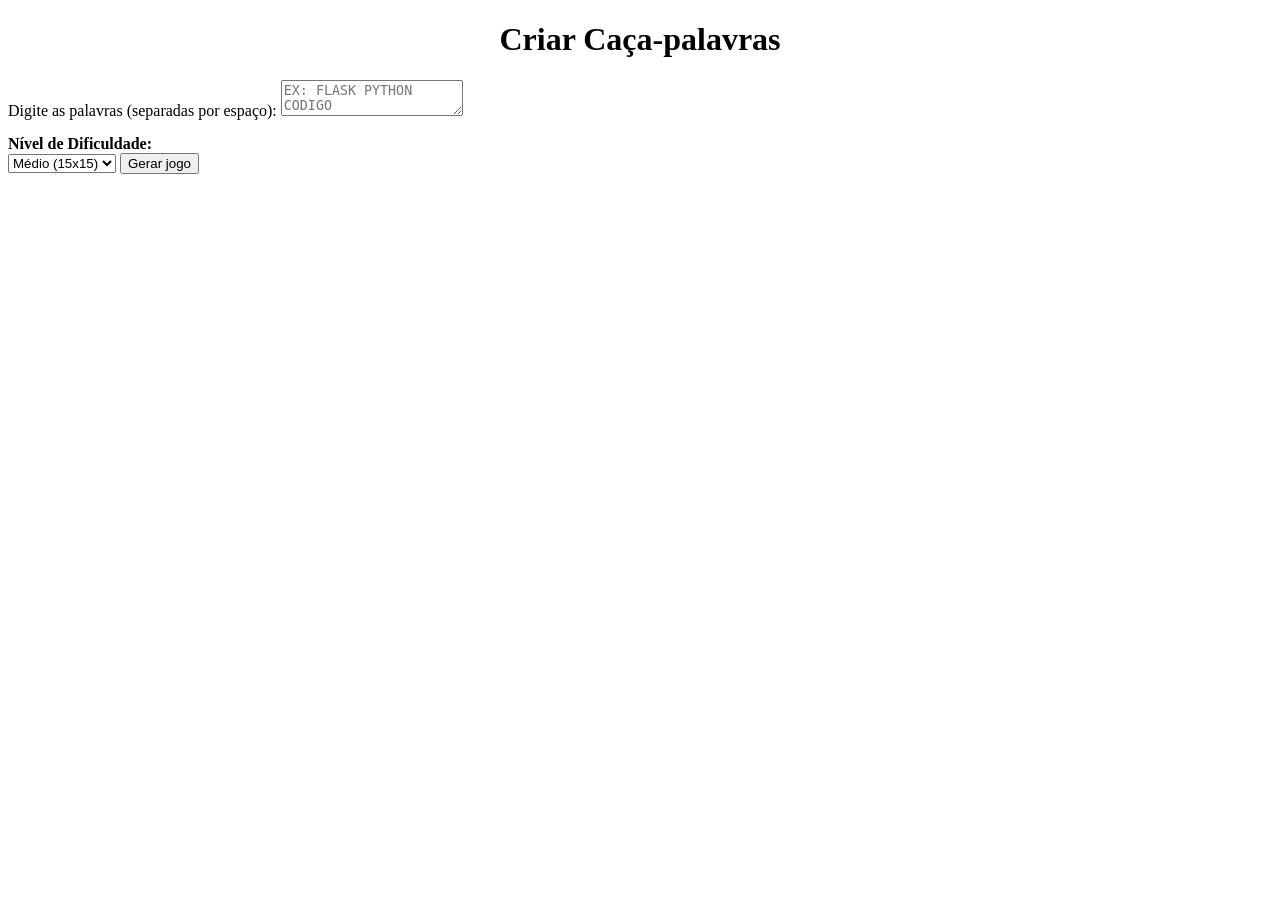
==== templates/index.html @ b8146ad8 "caca-palavras" ====
<!DOCTYPE html>
<html lang="pt-br">
<head>
    <meta charset="UTF-8">
    <title>Criar Caça-palavras</title>
    <link rel="stylesheet" href="{{ url_for('static', filename='style.css') }}">
</head>
<body class="inicio">

    <div class="card">
        <center><h1>Criar Caça-palavras</h1></center>
        <form action="/gerar" method="POST">
            <label>Digite as palavras (separadas por espaço):</label>
            <textarea name="palavras" required placeholder="EX: FLASK PYTHON CODIGO"></textarea>

            <label style="margin-top: 15px; display: block; font-weight: bold;">Nível de Dificuldade:</label>
            <select name="nivel" class="select-nivel">
                <option value="facil">Fácil (10x10)</option>
                <option value="medio" selected>Médio (15x15)</option>
                <option value="dificil">Difícil (20x20)</option>
            </select>

            <button type="submit" class="btn">Gerar jogo</button>
        </form>
    </div>

</body>
</html>
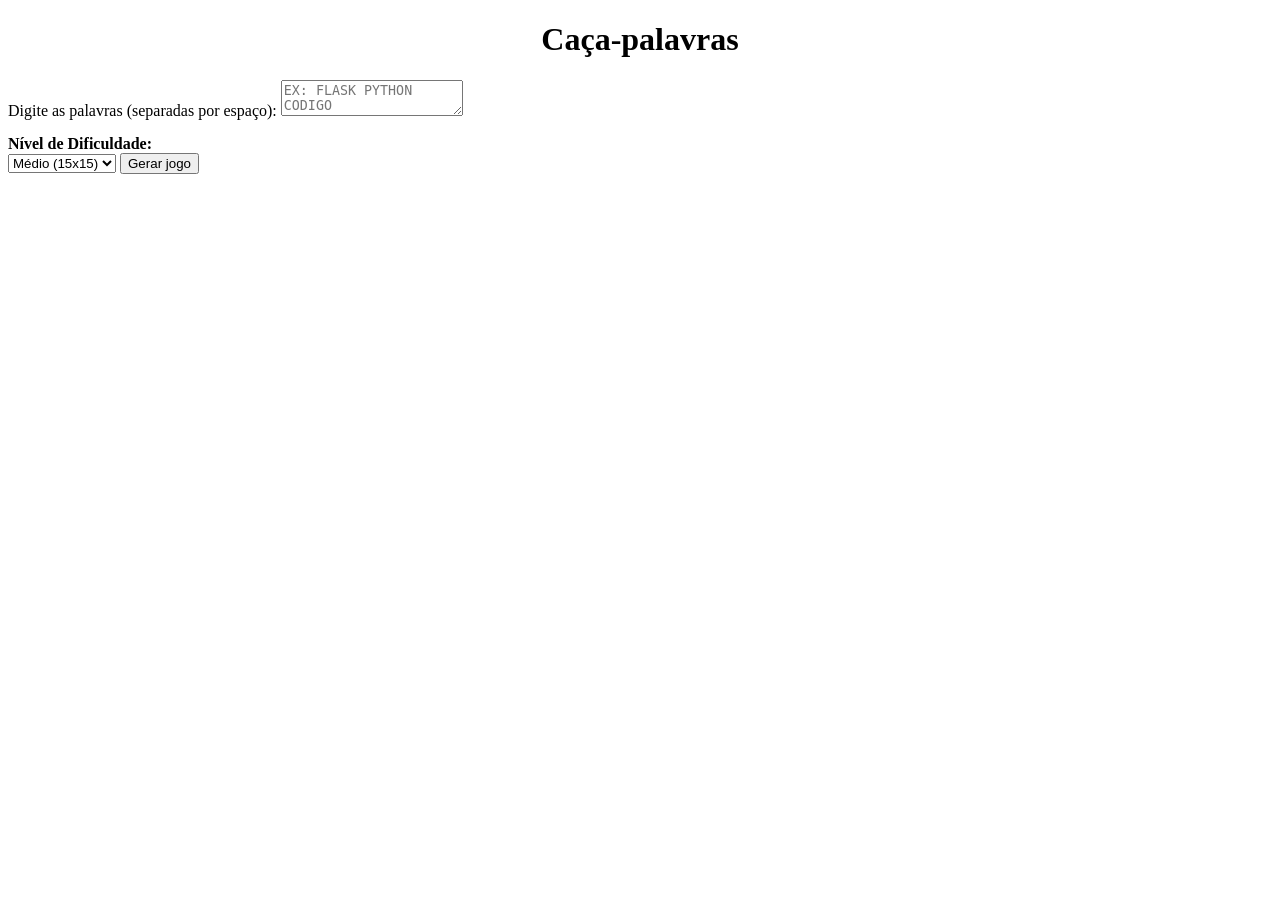
==== commit 3b4e5a4c: "ajuste de cores" ====
--- a/templates/index.html
+++ b/templates/index.html
@@ -8,7 +8,7 @@
 <body class="inicio">
 
     <div class="card">
-        <center><h1>Criar Caça-palavras</h1></center>
+        <center><h1>Caça-palavras</h1></center>
         <form action="/gerar" method="POST">
             <label>Digite as palavras (separadas por espaço):</label>
             <textarea name="palavras" required placeholder="EX: FLASK PYTHON CODIGO"></textarea>
